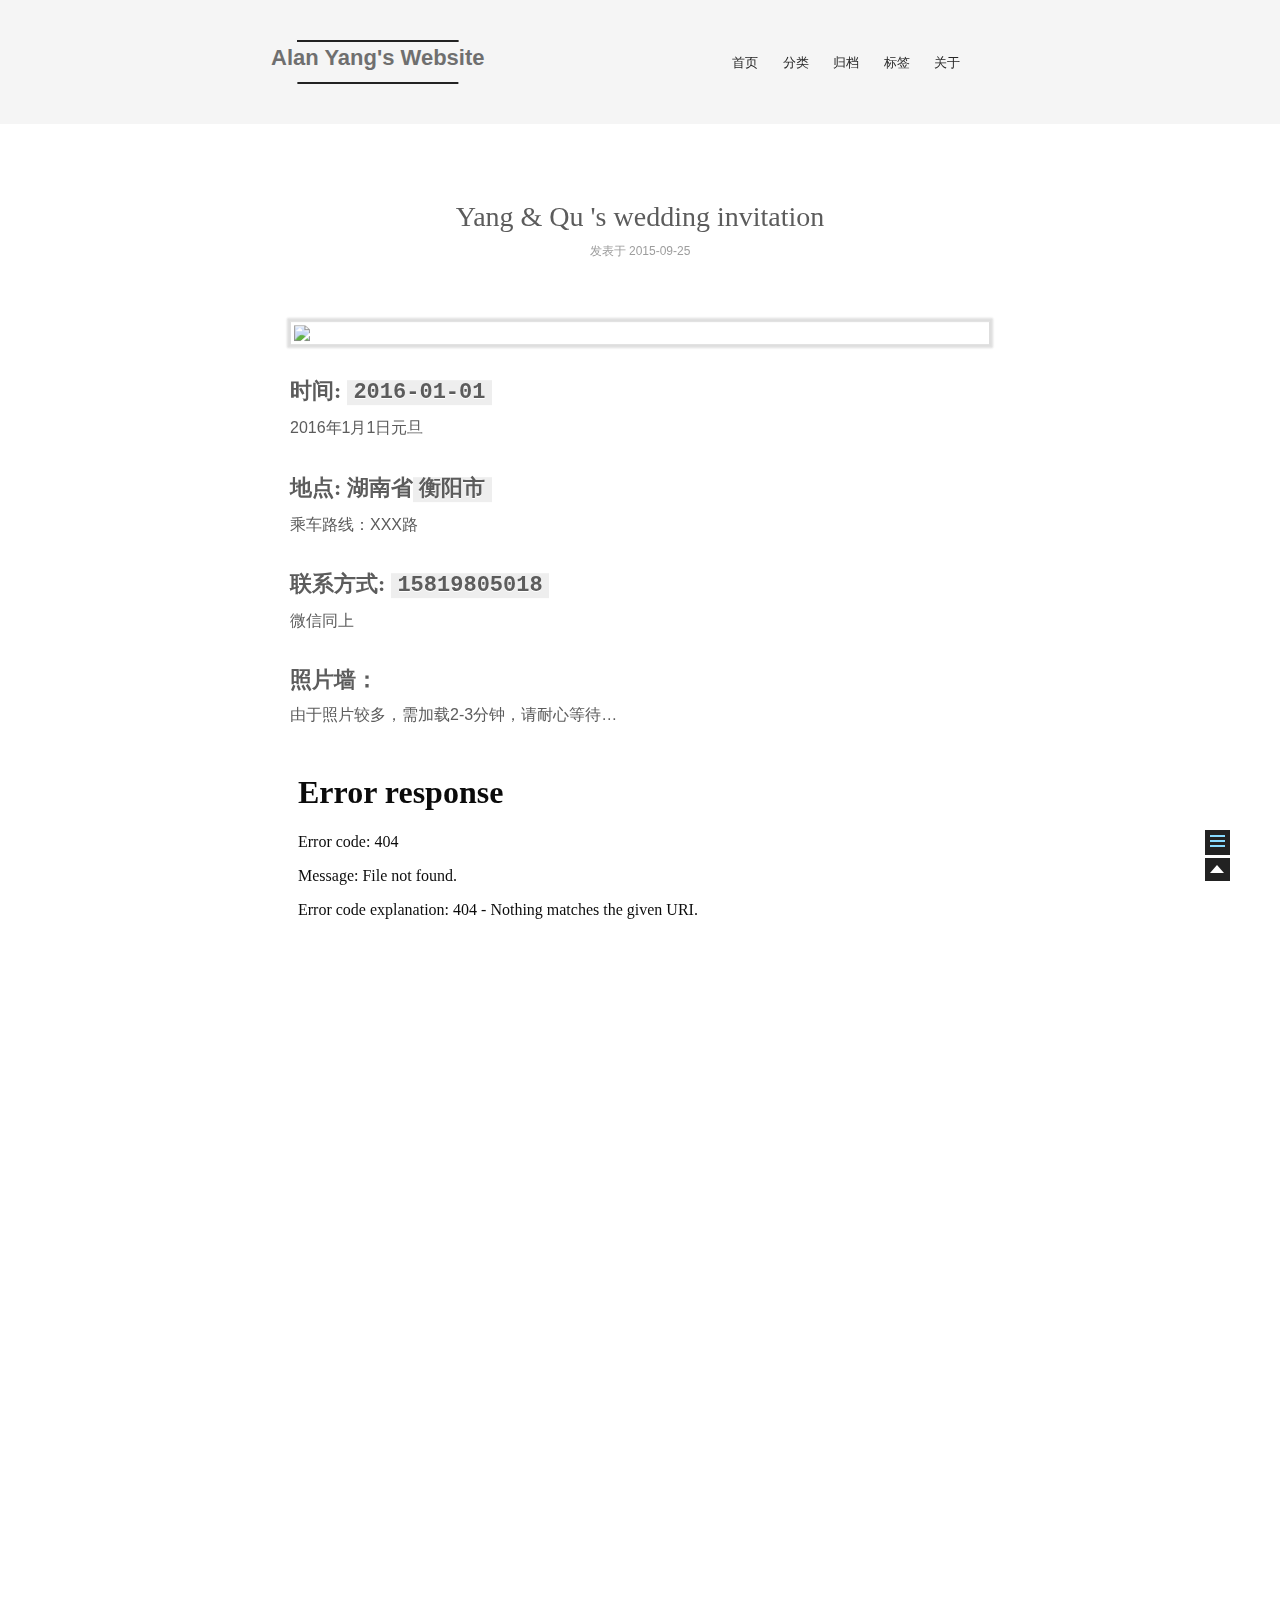
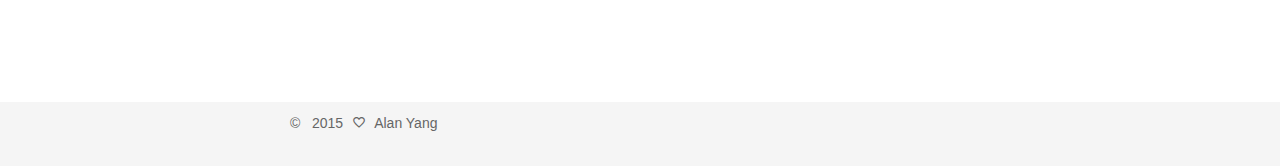
==== 2015/09/25/invitation/index.html @ c0969d91 "Site updated: 2015-09-30 16:57:40" ====
<!doctype html>
<html class="theme-next use-motion theme-next-mist">
<head>
  

<meta charset="UTF-8"/>
<meta http-equiv="X-UA-Compatible" content="IE=edge,chrome=1" />
<meta name="viewport" content="width=device-width, initial-scale=1, maximum-scale=1"/>


<meta http-equiv="Cache-Control" content="no-transform" />
<meta http-equiv="Cache-Control" content="no-siteapp" />








  <link rel="stylesheet" type="text/css" href="/vendors/fancybox/source/jquery.fancybox.css?v=2.1.5"/>




<link rel="stylesheet" type="text/css" href="/css/main.css?v=0.4.5.1"/>


    <meta name="description" content="You can go as far as you want to go." />



  <meta name="keywords" content="Hexo,next" />



  <link rel="alternate" href="/atom.xml" title="Alan Yang's Website" type="application/atom+xml" />



  <link rel="shorticon icon" type="image/x-icon" href="/favicon.ico?v=0.4.5.1" />


<meta name="description" content="时间: 2016-01-012016年1月1日元旦
地点: 湖南省衡阳市乘车路线：XXX路
联系方式: 15819805018微信同上
照片墙：由于照片较多，需加载2-3分钟，请耐心等待…">
<meta property="og:type" content="article">
<meta property="og:title" content="Yang & Qu 's wedding invitation">
<meta property="og:url" content="http://alanyang.com/2015/09/25/invitation/index.html">
<meta property="og:site_name" content="Alan Yang's Website">
<meta property="og:description" content="时间: 2016-01-012016年1月1日元旦
地点: 湖南省衡阳市乘车路线：XXX路
联系方式: 15819805018微信同上
照片墙：由于照片较多，需加载2-3分钟，请耐心等待…">
<meta property="og:image" content="http://alanyang.com/love.jpg">
<meta property="og:updated_time" content="2015-09-25T07:35:17.780Z">
<meta name="twitter:card" content="summary">
<meta name="twitter:title" content="Yang & Qu 's wedding invitation">
<meta name="twitter:description" content="时间: 2016-01-012016年1月1日元旦
地点: 湖南省衡阳市乘车路线：XXX路
联系方式: 15819805018微信同上
照片墙：由于照片较多，需加载2-3分钟，请耐心等待…">


<script type="text/javascript" id="hexo.configuration">
  var CONFIG = {
    scheme: 'Mist',
    sidebar: 'post'
  };
</script>

  <title> Yang & Qu 's wedding invitation | Alan Yang's Website </title>
</head>

<body itemscope itemtype="http://schema.org/WebPage" lang="zh-Hans">

  <!--[if lte IE 8]>
  <div style=' clear: both; height: 59px; padding:0 0 0 15px; position: relative;margin:0 auto;'>
    <a href="http://windows.microsoft.com/en-US/internet-explorer/products/ie/home?ocid=ie6_countdown_bannercode">
      <img src="http://7u2nvr.com1.z0.glb.clouddn.com/picouterie.jpg" border="0" height="42" width="820"
           alt="You are using an outdated browser. For a faster, safer browsing experience, upgrade for free today or use other browser ,like chrome firefox safari."
           style='margin-left:auto;margin-right:auto;display: block;'/>
    </a>
  </div>
<![endif]-->
  



  <div class="container one-column page-post-detail">
    <div class="headband"></div>

    <header id="header" class="header" itemscope itemtype="http://schema.org/WPHeader">
      <div class="header-inner"><h1 class="site-meta">
  <span class="logo-line-before"><i></i></span>
  <a href="/" class="brand" rel="start">
      <span class="logo">
        <i class="icon-next-logo"></i>
      </span>
      <span class="site-title">Alan Yang's Website</span>
  </a>
  <span class="logo-line-after"><i></i></span>
</h1>

<div class="site-nav-toggle">
  <button>
    <span class="btn-bar"></span>
    <span class="btn-bar"></span>
    <span class="btn-bar"></span>
  </button>
</div>

<nav class="site-nav">
  

  
    <ul id="menu" class="menu ">
      
        
        <li class="menu-item menu-item-home">
          <a href="/" rel="section">
            <i class="menu-item-icon icon-next-home"></i> <br />
            首页
          </a>
        </li>
      
        
        <li class="menu-item menu-item-categories">
          <a href="/categories" rel="section">
            <i class="menu-item-icon icon-next-categories"></i> <br />
            分类
          </a>
        </li>
      
        
        <li class="menu-item menu-item-archives">
          <a href="/archives" rel="section">
            <i class="menu-item-icon icon-next-archives"></i> <br />
            归档
          </a>
        </li>
      
        
        <li class="menu-item menu-item-tags">
          <a href="/tags" rel="section">
            <i class="menu-item-icon icon-next-tags"></i> <br />
            标签
          </a>
        </li>
      
        
        <li class="menu-item menu-item-about">
          <a href="/about" rel="section">
            <i class="menu-item-icon icon-next-about"></i> <br />
            关于
          </a>
        </li>
      

      
      
    </ul>
  

  
</nav>

 </div>
    </header>

    <main id="main" class="main">
      <div class="main-inner">
        <div id="content" class="content"> 

  <div id="posts" class="posts-expand">
    

  <article class="post post-type-normal " itemscope itemtype="http://schema.org/Article">
    <header class="post-header">

      
      
        <h1 class="post-title" itemprop="name headline">
          
          
            
              Yang & Qu 's wedding invitation
            
          
        </h1>
      

      <div class="post-meta">
        <span class="post-time">
          发表于
          <time itemprop="dateCreated" datetime="2015-09-25T15:35:17+08:00" content="2015-09-25">
            2015-09-25
          </time>
        </span>

        

        
          
        
      </div>
    </header>

    <div class="post-body">

      
      

      
        <span itemprop="articleBody"><p><img src="love.jpg" style="display: block ;margin: auto;box-shadow: 0 0 2px 3px #ddd;"></p>
<h2 id="时间:_2016-01-01">时间: <code>2016-01-01</code></h2><p>2016年1月1日元旦</p>
<h2 id="地点:_湖南省衡阳市">地点: 湖南省<code>衡阳市</code></h2><p>乘车路线：XXX路</p>
<h2 id="联系方式:_15819805018">联系方式: <code>15819805018</code></h2><p>微信同上</p>
<h2 id="照片墙：">照片墙：</h2><p>由于照片较多，需加载2-3分钟，请耐心等待…</p>
<div><iframe src="images_3D/main.htm" height="800px" width="100%" frameborder="0" scrolling="no"></iframe></div></span>
      
    </div>

    <footer class="post-footer">
      

      

      
      
    </footer>
  </article>



    <div class="post-spread">
      
    </div>
  </div>

 </div>

        

        
          <div class="comments" id="comments">
            
          </div>
        
      </div>

      
  
  <div class="sidebar-toggle">
    <div class="sidebar-toggle-line-wrap">
      <span class="sidebar-toggle-line sidebar-toggle-line-first"></span>
      <span class="sidebar-toggle-line sidebar-toggle-line-middle"></span>
      <span class="sidebar-toggle-line sidebar-toggle-line-last"></span>
    </div>
  </div>

  <aside id="sidebar" class="sidebar">
    <div class="sidebar-inner">

      
        <ul class="sidebar-nav motion-element">
          <li class="sidebar-nav-toc sidebar-nav-active" data-target="post-toc-wrap" >
            文章目录
          </li>
          <li class="sidebar-nav-overview" data-target="site-overview">
            站点概览
          </li>
        </ul>
      

      <section class="site-overview">
        <div class="site-author motion-element" itemprop="author" itemscope itemtype="http://schema.org/Person">
          <img class="site-author-image" src="/images/logo.png" alt="Alan Yang" itemprop="image"/>
          <p class="site-author-name" itemprop="name">Alan Yang</p>
        </div>
        <p class="site-description motion-element" itemprop="description">You can go as far as you want to go.</p>
        <nav class="site-state motion-element">
          <div class="site-state-item site-state-posts">
            <a href="/archives">
              <span class="site-state-item-count">1</span>
              <span class="site-state-item-name">日志</span>
            </a>
          </div>

          <div class="site-state-item site-state-categories">
            <a href="/categories">
              <span class="site-state-item-count">0</span>
              <span class="site-state-item-name">分类</span>
              </a>
          </div>

          <div class="site-state-item site-state-tags">
            <a href="/tags">
              <span class="site-state-item-count">0</span>
              <span class="site-state-item-name">标签</span>
              </a>
          </div>

        </nav>

        
          <div class="feed-link motion-element">
            <a href="/atom.xml" rel="alternate">
              <i class="menu-item-icon icon-next-feed"></i>
              RSS
            </a>
          </div>
        

        <div class="links-of-author motion-element">
          
        </div>

        
        

        <div class="links-of-author motion-element">
          
        </div>

      </section>

      
        <section class="post-toc-wrap sidebar-panel-active">
          <div class="post-toc-indicator-top post-toc-indicator"></div>
          <div class="post-toc">
            
            
              <div class="post-toc-content"><ol class="nav"><li class="nav-item nav-level-2"><a class="nav-link" href="#时间:_2016-01-01"><span class="nav-number">1.</span> <span class="nav-text">时间: 2016-01-01</span></a></li><li class="nav-item nav-level-2"><a class="nav-link" href="#地点:_湖南省衡阳市"><span class="nav-number">2.</span> <span class="nav-text">地点: 湖南省衡阳市</span></a></li><li class="nav-item nav-level-2"><a class="nav-link" href="#联系方式:_15819805018"><span class="nav-number">3.</span> <span class="nav-text">联系方式: 15819805018</span></a></li><li class="nav-item nav-level-2"><a class="nav-link" href="#照片墙："><span class="nav-number">4.</span> <span class="nav-text">照片墙：</span></a></li></ol></div>
            
          </div>
          <div class="post-toc-indicator-bottom post-toc-indicator"></div>
        </section>
      

    </div>
  </aside>


    </main>

    <footer id="footer" class="footer">
      <div class="footer-inner"> <div class="copyright" >
  
  &copy; &nbsp; 
  <span itemprop="copyrightYear">2015</span>
  <span class="with-love">
    <i class="icon-next-heart"></i>
  </span>
  <span class="author" itemprop="copyrightHolder">Alan Yang</span>
</div>

<!--
<div class="powered-by">
  由 <a class="theme-link" href="http://hexo.io">Hexo</a> 强力驱动
</div>

<div class="theme-info">
  主题 -
  <a class="theme-link" href="https://github.com/iissnan/hexo-theme-next">
    NexT.Mist
  </a>
</div>
-->


 </div>
    </footer>

    <div class="back-to-top"></div>
  </div>

  <script type="text/javascript" src="/vendors/jquery/index.js?v=2.1.3"></script>

  
  
  
    
    

  


  
  
  <script type="text/javascript" src="/vendors/fancybox/source/jquery.fancybox.pack.js"></script>
  <script type="text/javascript" src="/js/fancy-box.js?v=0.4.5.1"></script>


  <script type="text/javascript" src="/js/helpers.js?v=0.4.5.1"></script>
  

  <script type="text/javascript" src="/vendors/velocity/velocity.min.js"></script>
  <script type="text/javascript" src="/vendors/velocity/velocity.ui.min.js"></script>

  <script type="text/javascript" src="/js/motion_global.js?v=0.4.5.1" id="motion.global"></script>




  <script type="text/javascript" src="/js/nav-toggle.js?v=0.4.5.1"></script>
  <script type="text/javascript" src="/vendors/fastclick/lib/fastclick.min.js?v=1.0.6"></script>

  
  
<script type="text/javascript" src="/js/bootstrap.scrollspy.js?v=0.4.5.1" id="bootstrap.scrollspy.custom"></script>


<script type="text/javascript" id="sidebar.toc.highlight">
  $(document).ready(function () {
    var tocSelector = '.post-toc';
    var $tocSelector = $(tocSelector);
    var activeCurrentSelector = '.active-current';

    $tocSelector
      .on('activate.bs.scrollspy', function () {
        var $currentActiveElement = $(tocSelector + ' .active').last();

        removeCurrentActiveClass();
        $currentActiveElement.addClass('active-current');

        $tocSelector[0].scrollTop = $currentActiveElement.position().top;
      })
      .on('clear.bs.scrollspy', function () {
        removeCurrentActiveClass();
      });

    function removeCurrentActiveClass () {
      $(tocSelector + ' ' + activeCurrentSelector)
        .removeClass(activeCurrentSelector.substring(1));
    }

    function processTOC () {
      getTOCMaxHeight();
      toggleTOCOverflowIndicators();
    }

    function getTOCMaxHeight () {
      var height = $('.sidebar').height() -
                   $tocSelector.position().top -
                   $('.post-toc-indicator-bottom').height();

      $tocSelector.css('height', height);

      return height;
    }

    function toggleTOCOverflowIndicators () {
      tocOverflowIndicator(
        '.post-toc-indicator-top',
        $tocSelector.scrollTop() > 0 ? 'show' : 'hide'
      );

      tocOverflowIndicator(
        '.post-toc-indicator-bottom',
        $tocSelector.scrollTop() >= $tocSelector.find('ol').height() - $tocSelector.height() ? 'hide' : 'show'
      )
    }

    $(document).on('sidebar.motion.complete', function () {
      processTOC();
    });

    $('body').scrollspy({ target: tocSelector });
    $(window).on('resize', function () {
      if ( $('.sidebar').hasClass('sidebar-active') ) {
        processTOC();
      }
    });

    onScroll($tocSelector);

    function onScroll (element) {
      element.on('mousewheel DOMMouseScroll', function (event) {
          var oe = event.originalEvent;
          var delta = oe.wheelDelta || -oe.detail;

          this.scrollTop += ( delta < 0 ? 1 : -1 ) * 30;
          event.preventDefault();

          toggleTOCOverflowIndicators();
      });
    }

    function tocOverflowIndicator (indicator, action) {
      var $indicator = $(indicator);
      var opacity = action === 'show' ? 0.4 : 0;
      $indicator.velocity ?
        $indicator.velocity('stop').velocity({
          opacity: opacity
        }, { duration: 100 }) :
        $indicator.stop().animate({
          opacity: opacity
        }, 100);
    }

  });
</script>

<script type="text/javascript" id="sidebar.nav">
  $(document).ready(function () {
    var html = $('html');
    var TAB_ANIMATE_DURATION = 200;
    var hasVelocity = $.isFunction(html.velocity);

    $('.sidebar-nav li').on('click', function () {
      var item = $(this);
      var activeTabClassName = 'sidebar-nav-active';
      var activePanelClassName = 'sidebar-panel-active';
      if (item.hasClass(activeTabClassName)) {
        return;
      }

      var currentTarget = $('.' + activePanelClassName);
      var target = $('.' + item.data('target'));

      hasVelocity ?
        currentTarget.velocity('transition.slideUpOut', TAB_ANIMATE_DURATION, function () {
          target
            .velocity('stop')
            .velocity('transition.slideDownIn', TAB_ANIMATE_DURATION)
            .addClass(activePanelClassName);
        }) :
        currentTarget.animate({ opacity: 0 }, TAB_ANIMATE_DURATION, function () {
          currentTarget.hide();
          target
            .stop()
            .css({'opacity': 0, 'display': 'block'})
            .animate({ opacity: 1 }, TAB_ANIMATE_DURATION, function () {
              currentTarget.removeClass(activePanelClassName);
              target.addClass(activePanelClassName);
            });
        });

      item.siblings().removeClass(activeTabClassName);
      item.addClass(activeTabClassName);
    });

    $('.post-toc a').on('click', function (e) {
      e.preventDefault();
      var targetSelector = escapeSelector(this.getAttribute('href'));
      var offset = $(targetSelector).offset().top;
      hasVelocity ?
        html.velocity('stop').velocity('scroll', {
          offset: offset  + 'px',
          mobileHA: false
        }) :
        $('html, body').stop().animate({
          scrollTop: offset
        }, 500);
    });

    // Expand sidebar on post detail page by default, when post has a toc.
    var $tocContent = $('.post-toc-content');
    if (isDesktop() && CONFIG.sidebar === 'post') {
      if ($tocContent.length > 0 && $tocContent.html().trim().length > 0) {
        displaySidebar();
      }
    }
  });
</script>



  <script type="text/javascript">
    $(document).ready(function () {
      if (CONFIG.sidebar === 'always') {
        displaySidebar();
      }
      if (isMobile()) {
        FastClick.attach(document.body);
      }
    });
  </script>

  

  
  

  
  <script type="text/javascript" src="/js/lazyload.js"></script>
  <script type="text/javascript">
    $(function () {
      $("#posts").find('img').lazyload({
        placeholder: "/images/loading.gif",
        effect: "fadeIn"
      });
    });
  </script>
</body>
</html>
---- css/main.css ----
/* normalize.css v3.0.2 | MIT License | git.io/normalize */
html {
  font-family: sans-serif; /* 1 */
  -ms-text-size-adjust: 100%; /* 2 */
  -webkit-text-size-adjust: 100%; /* 2 */
}
body {
  margin: 0;
}
article,
aside,
details,
figcaption,
figure,
footer,
header,
hgroup,
main,
menu,
nav,
section,
summary {
  display: block;
}
audio,
canvas,
progress,
video {
  display: inline-block; /* 1 */
  vertical-align: baseline; /* 2 */
}
audio:not([controls]) {
  display: none;
  height: 0;
}
[hidden],
template {
  display: none;
}
a {
  background-color: transparent;
}
a:active,
a:hover {
  outline: 0;
}
abbr[title] {
  border-bottom: 1px dotted;
}
b,
strong {
  font-weight: bold;
}
dfn {
  font-style: italic;
}
h1 {
  font-size: 2em;
  margin: 0.67em 0;
}
mark {
  background: #ff0;
  color: #000;
}
small {
  font-size: 80%;
}
sub,
sup {
  font-size: 75%;
  line-height: 0;
  position: relative;
  vertical-align: baseline;
}
sup {
  top: -0.5em;
}
sub {
  bottom: -0.25em;
}
img {
  border: 0;
}
svg:not(:root) {
  overflow: hidden;
}
figure {
  margin: 1em 40px;
}
hr {
  -moz-box-sizing: content-box;
  box-sizing: content-box;
  height: 0;
}
pre {
  overflow: auto;
}
code,
kbd,
pre,
samp {
  font-family: monospace, monospace;
  font-size: 1em;
}
button,
input,
optgroup,
select,
textarea {
  color: inherit; /* 1 */
  font: inherit; /* 2 */
  margin: 0; /* 3 */
}
button {
  overflow: visible;
}
button,
select {
  text-transform: none;
}
button,
html input[type="button"],
input[type="reset"],
input[type="submit"] {
  -webkit-appearance: button; /* 2 */
  cursor: pointer; /* 3 */
}
button[disabled],
html input[disabled] {
  cursor: default;
}
button::-moz-focus-inner,
input::-moz-focus-inner {
  border: 0;
  padding: 0;
}
input {
  line-height: normal;
}
input[type="checkbox"],
input[type="radio"] {
  box-sizing: border-box; /* 1 */
  padding: 0; /* 2 */
}
input[type="number"]::-webkit-inner-spin-button,
input[type="number"]::-webkit-outer-spin-button {
  height: auto;
}
input[type="search"] {
  -webkit-appearance: textfield; /* 1 */
  -moz-box-sizing: content-box;
  -webkit-box-sizing: content-box; /* 2 */
  box-sizing: content-box;
}
input[type="search"]::-webkit-search-cancel-button,
input[type="search"]::-webkit-search-decoration {
  -webkit-appearance: none;
}
fieldset {
  border: 1px solid #c0c0c0;
  margin: 0 2px;
  padding: 0.35em 0.625em 0.75em;
}
legend {
  border: 0; /* 1 */
  padding: 0; /* 2 */
}
textarea {
  overflow: auto;
}
optgroup {
  font-weight: bold;
}
table {
  border-collapse: collapse;
  border-spacing: 0;
}
td,
th {
  padding: 0;
}
::selection {
  background: #262a30;
  color: #fff;
}
body {
  position: relative;
  font-family: Lato, "Microsoft Jhenghei", "Hiragino Sans GB", "Microsoft YaHei", sans-serif;
  font-size: 16px;
  line-height: 1.7;
  color: #555;
  background: #fff;
}
@media (min-width: 768px) and (max-width: 991px) {
  body {
    padding-right: 0 !important;
  }
}
@media (max-width: 767px) {
  body {
    padding-right: 0 !important;
  }
}
h1,
h2,
h3,
h4,
h5,
h6 {
  margin: 0;
  padding: 0;
  font-weight: bold;
  line-height: 1;
  font-family: Cambria, Georgia, "Microsoft Jhenghei", "Hiragino Sans GB", "Microsoft YaHei", "Times New Roman", serif;
}
h1 {
  font-size: 24px;
}
@media (max-width: 767px) {
  h1 {
    font-size: 20px;
  }
}
h2 {
  font-size: 22px;
}
@media (max-width: 767px) {
  h2 {
    font-size: 18px;
  }
}
h3 {
  font-size: 20px;
}
@media (max-width: 767px) {
  h3 {
    font-size: 16px;
  }
}
h4 {
  font-size: 18px;
}
@media (max-width: 767px) {
  h4 {
    font-size: 14px;
  }
}
h5 {
  font-size: 16px;
}
@media (max-width: 767px) {
  h5 {
    font-size: 12px;
  }
}
h6 {
  font-size: 14px;
}
@media (max-width: 767px) {
  h6 {
    font-size: 10px;
  }
}
p {
  margin: 0 0 25px 0;
}
a {
  color: #222;
  text-decoration: none;
  border-bottom: 1px solid #999;
}
a:hover {
  border-bottom-color: #222;
}
ul {
  list-style: none;
}
blockquote {
  margin: 0;
  padding: 0;
}
img {
  display: block;
  margin: auto 0;
  max-width: 100%;
  height: auto;
}
h2,
h3,
h4,
h5,
h6 {
  margin: 60px 0 15px;
}
ul {
  list-style: square;
}
a {
  word-wrap: break-word;
}
hr {
  margin: 40px 0;
  height: 3px;
  border: none;
  background-color: #ddd;
  background-image: repeating-linear-gradient(-45deg, #fff, #fff 4px, transparent 4px, transparent 8px);
}
blockquote {
  padding: 0 15px;
  color: #666;
  border-left: 4px solid #ddd;
}
blockquote cite::before {
  content: "-";
  padding: 0 5px;
}
dt {
  font-weight: 700;
}
dd {
  margin: 0;
  padding: 0;
}
.pullquote {
  width: 45%;
}
.pullquote.left {
  float: left;
  margin-left: 5px;
  margin-right: 10px;
}
.pullquote.right {
  float: right;
  margin-left: 10px;
  margin-right: 5px;
}
.highlight table,
.gist table {
  width: auto;
}
.highlight table td,
.gist table td {
  border: none;
}
.highlight a,
.gist a {
  color: #222 !important;
  text-decoration: none !important;
}
.video-container {
  position: relative;
  padding-top: 60%;
  height: 0;
  overflow: hidden;
}
.video-container iframe,
.video-container object,
.video-container embed {
  position: absolute;
  top: 0;
  left: 0;
  width: 100%;
  height: 100%;
}
table {
  width: 100%;
  border-collapse: collapse;
  border-spacing: 0;
  border: 1px solid #ddd;
  font-size: 14px;
}
table>tbody>tr:nth-of-type(odd) {
  background-color: #f9f9f9;
}
table>tbody>tr:hover {
  background-color: #f5f5f5;
}
caption,
th,
td {
  padding: 8px;
  text-align: left;
  vertical-align: middle;
  font-weight: normal;
}
th,
td {
  border-bottom: 3px solid #ddd;
  border-right: 1px solid #eee;
}
th {
  padding-bottom: 10px;
  font-weight: 700;
}
td {
  border-bottom-width: 1px;
}
.text-left {
  text-align: left;
}
.text-center {
  text-align: center;
}
.text-right {
  text-align: right;
}
.text-justify {
  text-align: justify;
}
.text-nowrap {
  white-space: nowrap;
}
.text-lowercase {
  text-transform: lowercase;
}
.text-uppercase {
  text-transform: uppercase;
}
.text-capitalize {
  text-transform: capitalize;
}
.center-block {
  display: block;
  margin-left: auto;
  margin-right: auto;
}
.clearfix:before,
.clearfix:after {
  content: " ";
  display: table;
}
.clearfix:after {
  clear: both;
}
.full-image.full-image.full-image {
  border: none;
}
@media (min-width: 992px) {
  .full-image.full-image.full-image {
    max-width: none;
    width: 126%;
    margin: 0 -13%;
  }
}
.blockquote-center,
.page-home .post-type-quote blockquote,
.page-post-detail .post-type-quote blockquote {
  position: relative;
  margin: 40px 0;
  padding: 0;
  border-left: none;
  text-align: center;
}
.blockquote-center::before,
.page-home .post-type-quote blockquote::before,
.page-post-detail .post-type-quote blockquote::before,
.blockquote-center::after,
.page-home .post-type-quote blockquote::after,
.page-post-detail .post-type-quote blockquote::after {
  position: absolute;
  content: ' ';
  display: block;
  width: 100%;
  height: 24px;
  opacity: 0.2;
  background: url("[data-uri]") no-repeat;
  background-position: 0 -7px;
  background-size: 24px 24px;
}
.blockquote-center::before,
.page-home .post-type-quote blockquote::before,
.page-post-detail .post-type-quote blockquote::before {
  top: -20px;
  border-top: 1px solid #ccc;
}
.blockquote-center::after,
.page-home .post-type-quote blockquote::after,
.page-post-detail .post-type-quote blockquote::after {
  bottom: -20px;
  border-bottom: 1px solid #ccc;
  background-position: 100% 7px;
}
.blockquote-center p,
.page-home .post-type-quote blockquote p,
.page-post-detail .post-type-quote blockquote p,
.blockquote-center div,
.page-home .post-type-quote blockquote div,
.page-post-detail .post-type-quote blockquote div {
  text-align: center;
}
.use-motion .motion-element {
  opacity: 0;
}
@font-face {
  font-family: 'default';
  src: url("../fonts/icon-default/icomoon.eot?-9394c0");
  src: url("../fonts/icon-default/icomoon.eot?#iefix-9394c0") format('embedded-opentype'), url("../fonts/icon-default/icomoon.woff?-9394c0") format('woff'), url("../fonts/icon-default/icomoon.ttf?-9394c0") format('truetype'), url("../fonts/icon-default/icomoon.svg?-9394c0#default") format('svg');
  font-weight: normal;
  font-style: normal;
}
[class^="icon-"],
[class*=" icon-"] {
  font-family: 'default';
  speak: none;
  font-style: normal;
  font-weight: normal;
  font-variant: normal;
  text-transform: none;
  line-height: 1;
/* Better Font Rendering =========== */
  -webkit-font-smoothing: antialiased;
  -moz-osx-font-smoothing: grayscale;
}
.icon-next-logo {
  font-size: 24px;
  color: #fff;
}
.icon-next-home,
.icon-next-categories,
.icon-next-archives,
.icon-next-tags,
.icon-next-about,
.icon-next-feed,
.icon-next-search {
  font-size: 24px;
  color: #000;
}
.icon-next-external-link {
  font-size: 14px;
}
.icon-next-heart {
  font-size: 14px;
}
.icon-storage:before,
.icon-next-categories:before {
  content: "\e0bc";
}
.icon-insert_emoticon:before,
.icon-next-about:before {
  content: "\e0e8";
}
.icon-brightness_4:before,
.icon-next-logo:before {
  content: "\e13e";
}
.icon-whatshot:before,
.icon-next-feed:before {
  content: "\e25b";
}
.icon-bookmark:before,
.icon-next-tags:before {
  content: "\e27b";
}
.icon-favorite_outline:before,
.icon-next-heart:before {
  content: "\e292";
}
.icon-home:before,
.icon-next-home:before {
  content: "\e29e";
}
.icon-open_in_new:before,
.icon-next-external-link:before {
  content: "\e2b2";
}
.icon-search:before,
.icon-next-search:before {
  content: "\e2ca";
}
.icon-view_carousel:before,
.icon-next-archives:before {
  content: "\e2fd";
}
.post pre,
.post .highlight {
  background: #f7f7f7;
  margin: 20px 0;
  padding: 15px;
  overflow: auto;
  font-size: 13px;
  color: #4d4d4c;
  line-height: 1.6;
}
.post .highlight .gutter pre,
.post .gist .gist-file .gist-data .line-numbers {
  color: #666;
}
.post pre,
.post code {
  font-family: "PT Mono", Consolas, Monaco, Menlo, monospace;
}
.post code {
  background: #eee;
  text-shadow: 0 1px #fff;
  padding: 0 0.3em;
}
.post pre code {
  background: none;
  text-shadow: none;
  padding: 0;
}
.post .highlight pre {
  border: none;
  margin: 0;
  padding: 0;
}
.post .highlight table {
  margin: 0;
  width: auto;
  border: none;
}
.post .highlight td {
  border: none;
  padding: 0;
}
.post .highlight figcaption {
  font-size: 0.85em;
  color: #8e908c;
  line-height: 1em;
  margin-bottom: 1em;
}
.post .highlight figcaption:before,
.post .highlight figcaption:after {
  content: " ";
  display: table;
}
.post .highlight figcaption:after {
  clear: both;
}
.post .highlight figcaption a {
  float: right;
}
.post .highlight .gutter pre {
  text-align: right;
  padding-right: 20px;
}
.post .highlight .line {
  height: 20px;
}
.post .gist {
  margin: 20px 0;
  border-style: solid;
  border-color: #ccc;
  border-width: 1px 0;
  background: #f7f7f7;
  padding: 15px 40px 15px 15px;
}
.post .gist .gist-file {
  border: none;
  font-family: "PT Mono", Consolas, Monaco, Menlo, monospace;
  margin: 0;
}
.post .gist .gist-file .gist-data {
  background: none;
  border: none;
}
.post .gist .gist-file .gist-data .line-numbers {
  background: none;
  border: none;
  padding: 0 20px 0 0;
}
.post .gist .gist-file .gist-data .line-data {
  padding: 0 !important;
}
.post .gist .gist-file .highlight {
  margin: 0;
  padding: 0;
  border: none;
}
.post .gist .gist-file .gist-meta {
  background: #f7f7f7;
  color: #8e908c;
  font: 13px Lato, "Microsoft Jhenghei", "Hiragino Sans GB", "Microsoft YaHei", sans-serif;
  text-shadow: 0 0;
  padding: 0;
  margin-top: 1em;
  margin-left: 40px;
}
.post .gist .gist-file .gist-meta a {
  color: color-link;
  font-weight: normal;
}
.post .gist .gist-file .gist-meta a:hover {
  text-decoration: underline;
}
pre .comment {
  color: #8e908c;
}
pre .variable,
pre .attribute,
pre .tag,
pre .regexp,
pre .ruby .constant,
pre .xml .tag .title,
pre .xml .pi,
pre .xml .doctype,
pre .html .doctype,
pre .css .id,
pre .css .class,
pre .css .pseudo {
  color: #c82829;
}
pre .number,
pre .preprocessor,
pre .built_in,
pre .literal,
pre .params,
pre .constant {
  color: #f5871f;
}
pre .ruby .class .title,
pre .css .rules .attribute {
  color: #718c00;
}
pre .string,
pre .value,
pre .inheritance,
pre .header,
pre .ruby .symbol,
pre .xml .cdata {
  color: #718c00;
}
pre .title,
pre .css .hexcolor {
  color: #3e999f;
}
pre .function,
pre .python .decorator,
pre .python .title,
pre .ruby .function .title,
pre .ruby .title .keyword,
pre .perl .sub,
pre .javascript .title,
pre .coffeescript .title {
  color: #4271ae;
}
pre .keyword,
pre .javascript .function {
  color: #8959a8;
}
html,
body {
  height: 100%;
}
.container {
  position: relative;
  min-height: 100%;
}
.header-inner {
  margin: 0 auto;
  padding: 100px 0 70px;
  width: 960px;
}
.one-column .header-inner {
  width: 700px;
}
.main {
  padding-bottom: 150px;
}
.main-inner {
  margin: 0 auto;
  width: 960px;
}
.one-column .main-inner {
  width: 700px;
}
.main-inner .content {
  width: 700px;
}
.footer {
  position: absolute;
  left: 0;
  bottom: 0;
  width: 100%;
  min-height: 50px;
}
.footer-inner {
  margin: 20px auto;
  width: 960px;
}
.one-column .footer-inner {
  width: 700px;
}
.headband {
  height: 3px;
  background: #222;
}
.header {
  background: #fff;
}
.header-inner {
  position: relative;
}
.site-meta {
  margin: 0;
  text-align: left;
}
@media (max-width: 767px) {
  .site-meta {
    text-align: center;
  }
}
.brand {
  position: relative;
  display: inline-block;
  padding: 0 25px;
  color: #fff;
  background: #222;
  border-bottom: none;
  font-family: Lato, "Microsoft Jhenghei", "Hiragino Sans GB", "Microsoft YaHei", sans-serif;
}
.logo {
  display: inline-block;
  margin-right: 5px;
  line-height: 36px;
  vertical-align: top;
}
.site-title {
  display: inline-block;
  vertical-align: top;
  line-height: 36px;
  font-size: 20px;
  font-weight: normal;
}
.use-motion .brand {
  opacity: 0;
}
.use-motion .logo,
.use-motion .site-title {
  opacity: 0;
  position: relative;
  top: -10px;
}
.site-nav-toggle {
  display: none;
  position: absolute;
  top: 10px;
  left: 10px;
}
@media (max-width: 767px) {
  .site-nav-toggle {
    display: block;
  }
}
.site-nav-toggle button {
  margin-top: 2px;
  padding: 9px 10px;
  background: transparent;
  border: none;
}
@media (max-width: 767px) {
  .site-nav {
    display: none;
    margin: 0 -10px;
    padding: 0 10px;
    clear: both;
    border-top: 1px solid #ddd;
  }
}
@media (min-width: 768px) and (max-width: 991px) {
  .site-nav {
    display: block !important;
  }
}
@media (min-width: 992px) {
  .site-nav {
    display: block !important;
  }
}
.menu {
  margin-top: 20px;
  padding-left: 0;
  text-align: center;
}
.menu .menu-item {
  display: inline-block;
  margin-left: 20px;
}
@media screen and (max-width: 767px) {
  .menu .menu-item {
    margin-top: 10px;
  }
}
.menu .menu-item:first-child {
  margin-left: 0;
}
.menu .menu-item a {
  display: block;
  font-size: 13px;
  text-transform: capitalize;
  line-height: 1.5;
  border-bottom: 1px solid transparent;
  transition-property: border-color;
  transition-duration: 0.2s;
  transition-timing-function: ease-in-out;
  transition-delay: 0s;
}
.menu .menu-item a:hover {
  border-bottom-color: #222;
}
.translation {
  margin-top: -20px;
  font-size: 14px;
  color: #999;
}
.post:last-child .post-eof.post-eof.post-eof {
  display: none;
}
.sidebar-toggle {
  position: fixed;
  right: 50px;
  bottom: 45px;
  width: 15px;
  height: 15px;
  padding: 5px;
  background: #222;
  line-height: 0;
  z-index: 1050;
  cursor: pointer;
  -webkit-transform: translateZ(0);
}
@media (min-width: 768px) and (max-width: 991px) {
  .sidebar-toggle {
    display: none;
  }
}
@media (max-width: 767px) {
  .sidebar-toggle {
    display: none;
  }
}
.sidebar-toggle-line {
  position: relative;
  display: inline-block;
  vertical-align: top;
  height: 2px;
  width: 100%;
  background: #fff;
  margin-top: 3px;
}
.sidebar-toggle-line:first-child {
  margin-top: 0;
}
.sidebar {
  width: 0;
  position: fixed;
  right: 0;
  top: 0;
  bottom: 0;
  z-index: 1040;
  box-shadow: inset 0 2px 6px #000;
  background: #222;
  -webkit-transform: translateZ(0);
}
.sidebar a {
  color: #999;
  border-bottom-color: #555;
}
.sidebar a:hover {
  color: #eee;
}
@media (min-width: 768px) and (max-width: 991px) {
  .sidebar {
    display: none !important;
  }
}
@media (max-width: 767px) {
  .sidebar {
    display: none !important;
  }
}
.sidebar-inner {
  position: relative;
  padding: 20px 10px;
  color: #999;
  text-align: center;
}
.site-author-image {
  display: block;
  margin: 0 auto;
  max-width: 96px;
  height: auto;
  border: 2px solid #333;
  padding: 2px;
}
.site-author-name {
  margin: 5px 0 0;
  color: #f5f5f5;
}
.site-description {
  margin-top: 5px;
  font-size: 14px;
  color: #555;
}
.site-state {
  overflow: hidden;
  line-height: 1.4;
}
.site-state-item {
  display: inline-block;
  padding: 0 15px;
  border-left: 1px solid #333;
}
.site-state-item:first-child {
  border-left: none;
}
.site-state-item a {
  border-bottom: none;
}
.site-state-item-count {
  display: block;
  text-align: center;
  font-size: 18px;
}
.site-state-item-name {
  font-size: 13px;
}
.feed-link {
  margin-top: 20px;
}
.feed-link a {
  display: inline-block;
  padding: 0 15px;
  color: #fc6423;
  border: 1px solid #fc6423;
  border-radius: 4px;
}
.feed-link a i {
  color: #fc6423;
  font-size: 14px;
}
.feed-link a:hover {
  color: #fff;
  background: #fc6423;
}
.feed-link a:hover i {
  color: #fff;
}
.links-of-author {
  margin-top: 20px;
}
.links-of-author a {
  display: inline-block;
  vertical-align: middle;
  margin-right: 10px;
  margin-bottom: 10px;
  border-bottom-color: #555;
  font-size: 13px;
}
.links-of-author a:before {
  display: inline-block;
  vertical-align: middle;
  margin-right: 3px;
  content: " ";
  width: 4px;
  height: 4px;
  border-radius: 50%;
  background: #878198;
}
.sidebar-nav {
  margin: 0;
  padding-left: 0;
}
.sidebar-nav li {
  display: inline-block;
  cursor: pointer;
  border-bottom: 1px solid transparent;
  font-size: 15px;
}
.sidebar-nav li:hover {
  color: #f5f5f5;
}
.page-post-detail .sidebar-nav-toc {
  padding: 0 5px;
}
.page-post-detail .sidebar-nav-overview {
  margin-left: 10px;
}
.sidebar-nav .sidebar-nav-active {
  color: #87daff;
  border-bottom-color: #87daff;
}
.sidebar-nav .sidebar-nav-active:hover {
  color: #87daff;
}
.post-toc {
  overflow: hidden;
  position: relative;
}
.post-toc-empty {
  font-size: 14px;
  color: #666;
}
.post-toc ol {
  overflow: auto;
  margin: 0;
  padding: 0 10px 10px;
  text-align: left;
  list-style: none;
  font-size: 14px;
}
.post-toc ol a {
  color: #999;
}
.post-toc ol a:hover {
  color: #ccc;
}
.post-toc .nav .nav-child {
  display: none;
}
.post-toc .nav .active .nav-child {
  display: block;
}
.post-toc .nav .active > a {
  color: #ccc;
}
.post-toc .nav .active-current > a {
  color: #87daff;
}
.post-toc .nav .active-current > a:hover {
  color: #87daff;
}
.post-toc-indicator {
  height: 20px;
  opacity: 0.4;
  background: no-repeat 10px 50%;
  background-size: 10px 12px;
}
.post-toc-indicator-top {
  opacity: 0;
  margin-top: 10px;
  background-image: url("[data-uri]");
}
.post-toc-indicator-bottom {
  position: absolute;
  width: 100%;
  background-image: url("[data-uri]");
}
.footer {
  font-size: 14px;
  color: #999;
}
.footer img {
  border: none;
}
.footer-inner {
  text-align: center;
}
.with-love {
  display: inline-block;
  margin: 0 5px;
}
.powered-by,
.theme-info {
  display: inline-block;
}
.powered-by {
  margin-right: 10px;
}
.powered-by::after {
  content: "|";
  padding-left: 10px;
}
.cc-license {
  margin-top: 10px;
  text-align: center;
}
.cc-license .cc-opacity {
  opacity: 0.7;
  border-bottom: none;
}
.cc-license .cc-opacity:hover {
  opacity: 0.9;
}
.cc-license img {
  display: inline-block;
}
@media (max-width: 767px) {
  body {
    font-size: 14px;
  }
  .header-inner,
  .one-column .header-inner,
  .main-inner,
  .one-column .main-inner,
  .main-inner .content,
  .footer-inner,
  .one-column .footer-inner {
    width: auto;
  }
  .main-inner {
    margin: 20px auto 0;
  }
  .footer-inner {
    padding: 0 10px;
  }
}
.btn {
  display: inline-block;
  padding: 0 20px;
  font-size: 15px;
  color: #fff;
  background: #222;
  border: 2px solid #222;
  text-decoration: none;
  transition-property: background-color;
  transition-duration: 0.2s;
  transition-timing-function: ease-in-out;
  transition-delay: 0s;
}
.btn:hover {
  border-color: #222;
  color: #222;
  background: #fff;
}
.btn-bar {
  display: block;
  width: 22px;
  height: 2px;
  background: #555;
  border-radius: 1px;
}
.btn-bar+.btn-bar {
  margin-top: 4px;
}
.posts-expand {
  padding-top: 40px;
}
@media (max-width: 767px) {
  .posts-expand {
    margin: 0 20px;
  }
  .post-body pre,
  .post-body .highlight {
    margin: 0 -20px;
    padding: 10px 20px;
  }
  .post-body pre .gutter pre,
  .post-body .highlight .gutter pre {
    padding-right: 10px;
  }
}
.posts-expand .post-title {
  font-size: 26px;
  text-align: center;
}
@media (max-width: 767px) {
  .posts-expand .post-title {
    font-size: 22px;
  }
}
.posts-expand .post-title-link {
  display: inline-block;
  position: relative;
  color: #555;
  border-bottom: none;
  line-height: 1.2;
  vertical-align: top;
}
.posts-expand .post-title-link::before {
  content: "";
  position: absolute;
  width: 100%;
  height: 2px;
  bottom: 0;
  left: 0;
  background-color: #000;
  visibility: hidden;
  transform: scaleX(0);
  transition-duration: 0.2s;
  transition-timing-function: ease-in-out;
  transition-delay: 0s;
}
.posts-expand .post-title-link:hover::before {
  visibility: visible;
  transform: scaleX(1);
}
.posts-expand .post-meta {
  margin: 3px 0 60px 0;
  color: #999;
  font-size: 12px;
  text-align: center;
}
.posts-expand .post-meta .post-category-list {
  display: inline-block;
  margin: 0;
  padding: 3px;
}
.posts-expand .post-meta .post-category-list-link {
  color: #999;
}
.posts-expand .post-body {
  text-align: justify;
}
.posts-expand .post-body h2,
.posts-expand .post-body h3,
.posts-expand .post-body h4,
.posts-expand .post-body h5,
.posts-expand .post-body h6 {
  padding-top: 10px;
}
.posts-expand .post-body img {
  box-sizing: border-box;
  margin: auto;
  padding: 3px;
  border: 1px solid #ddd;
}
.posts-expand .post-tags {
  margin-top: 40px;
  text-align: center;
}
.posts-expand .post-tags a {
  display: inline-block;
  margin-right: 10px;
  font-size: 13px;
}
.post-nav {
  overflow: hidden;
  margin-top: 60px;
  padding: 10px;
  white-space: nowrap;
  border-top: 1px solid #eee;
}
.post-nav-item {
  display: inline-block;
  width: 50%;
  white-space: normal;
}
.post-nav-item a {
  position: relative;
  display: inline-block;
  line-height: 25px;
  font-size: 14px;
  color: #555;
  border-bottom: none;
}
.post-nav-item a:hover {
  color: #222;
  font-weight: bold;
  border-bottom: none;
}
.post-nav-item a:active {
  top: 2px;
}
.post-nav-item a:before,
.post-nav-item a:after {
  display: inline-block;
  width: 16px;
  height: 25px;
  vertical-align: top;
  opacity: 0.4;
  background-size: 16px;
}
.post-nav-prev a:before {
  content: ' ';
  background: url("[data-uri]") no-repeat 0 50%;
  background-size: 8px;
}
.post-nav-prev a:hover:before {
  opacity: 1;
}
.post-nav-next {
  text-align: right;
}
.post-nav-next a:after {
  content: ' ';
  background: url("[data-uri]") no-repeat 100% 50%;
  background-size: 8px;
}
.post-nav-next a:hover:after {
  opacity: 1;
}
.posts-expand .post-eof {
  display: block;
  margin: 160px auto 120px;
  width: 8%;
  height: 1px;
  background: #ccc;
  text-align: center;
}
.post-more-link {
  margin-top: 50px;
}
@media (max-width: 767px) {
  .posts-collapse {
    margin: 0 20px;
  }
  .posts-collapse .post-title,
  .posts-collapse .post-meta {
    display: block;
    width: auto;
    text-align: left;
  }
}
.posts-collapse {
  margin-left: 0;
}
@media (max-width: 767px) {
  .posts-collapse {
    margin: 0 20px;
  }
}
.posts-collapse .collection-title {
  position: relative;
  margin: 60px 0;
}
.posts-collapse .collection-title h2 {
  margin-left: 20px;
}
.posts-collapse .collection-title small {
  color: #bbb;
}
.posts-collapse .collection-title::before {
  content: " ";
  position: absolute;
  left: 0;
  top: 50%;
  margin-left: -4px;
  margin-top: -4px;
  width: 8px;
  height: 8px;
  background: #bbb;
  border-radius: 50%;
}
.posts-collapse .post {
  margin: 30px 0;
}
.posts-collapse .post-header {
  position: relative;
  transition-duration: 0.2s;
  transition-timing-function: ease-in-out;
  transition-delay: 0s;
  transition-property: border;
  border-bottom: 1px dashed #ccc;
}
.posts-collapse .post-header::before {
  content: " ";
  position: absolute;
  left: 0;
  top: 12px;
  width: 6px;
  height: 6px;
  margin-left: -4px;
  background: #bbb;
  border-radius: 50%;
  border: 1px solid #fff;
  transition-duration: 0.2s;
  transition-timing-function: ease-in-out;
  transition-delay: 0s;
  transition-property: background;
}
.posts-collapse .post-header:hover {
  border-bottom-color: #666;
}
.posts-collapse .post-header:hover::before {
  background: #222;
}
.posts-collapse .post-meta {
  position: absolute;
  font-size: 12px;
  left: 20px;
  top: 5px;
}
.posts-collapse .post-comments-count {
  display: none;
}
.posts-collapse .post-title {
  margin-left: 60px;
  font-size: 16px;
  font-weight: normal;
  font-family: Lato, "Microsoft Jhenghei", "Hiragino Sans GB", "Microsoft YaHei", sans-serif;
  line-height: inherit;
}
.posts-collapse .post-title::after {
  margin-left: 3px;
  opacity: 0.6;
}
.posts-collapse .post-title a {
  color: #666;
  border-bottom: none;
}
.page-home .post-type-quote .post-header,
.page-post-detail .post-type-quote .post-header,
.page-home .post-type-quote .post-tags,
.page-post-detail .post-type-quote .post-tags {
  display: none;
}
.pagination {
  margin: 120px 0 40px;
  text-align: center;
  border-top: 1px solid #eee;
}
.page-number-basic,
.pagination .prev,
.pagination .next,
.pagination .page-number,
.pagination .space {
  display: inline-block;
  position: relative;
  top: -1px;
  margin: 0 10px;
  padding: 0 10px;
  line-height: 30px;
}
@media (max-width: 767px) {
  .page-number-basic,
  .pagination .prev,
  .pagination .next,
  .pagination .page-number,
  .pagination .space {
    margin: 0 5px;
  }
}
.pagination .prev,
.pagination .next,
.pagination .page-number {
  border-bottom: 0;
  border-top: 1px solid #eee;
  transition-property: border-color;
  transition-duration: 0.2s;
  transition-timing-function: ease-in-out;
  transition-delay: 0s;
}
.pagination .prev:hover,
.pagination .next:hover,
.pagination .page-number:hover {
  border-top-color: #222;
}
.pagination .space {
  padding: 0;
  margin: 0;
}
.pagination .prev {
  margin-left: 0;
}
.pagination .next {
  margin-right: 0;
}
.pagination .page-number.current {
  color: #fff;
  background: #ccc;
  border-top-color: #ccc;
}
@media (max-width: 767px) {
  .pagination {
    border-top: none;
  }
  .pagination .prev,
  .pagination .next,
  .pagination .page-number {
    margin-bottom: 10px;
    border-top: 0;
    border-bottom: 1px solid #eee;
  }
  .pagination .prev:hover,
  .pagination .next:hover,
  .pagination .page-number:hover {
    border-bottom-color: #222;
  }
}
.comments {
  margin-top: 60px;
}
.tag-cloud {
  text-align: center;
}
.tag-cloud a {
  display: inline-block;
  margin: 10px;
}
.post-gallery {
  display: table;
  table-layout: fixed;
  width: 100%;
  border-collapse: separate;
}
.post-gallery-row {
  display: table-row;
}
.post-gallery .post-gallery-img {
  display: table-cell;
  text-align: center;
  vertical-align: middle;
  border: none;
}
.post-gallery .post-gallery-img img {
  max-width: 100%;
  max-height: 100%;
  border: none;
}
.fancybox-close,
.fancybox-close:hover {
  border: none;
}
.back-to-top {
  position: fixed;
  bottom: 19px;
  right: 50px;
  z-index: 1050;
  width: 15px;
  height: 13px;
  padding: 5px;
  background: #222;
  color: #fff;
  cursor: pointer;
  -webkit-transform: translateZ(0);
}
@media (max-width: 767px) {
  .back-to-top {
    display: none;
  }
}
@media (min-width: 768px) and (max-width: 991px) {
  .back-to-top {
    display: none;
  }
}
.back-to-top:before {
  display: block;
  content: " ";
  margin-top: 2px;
  width: 0;
  height: 0;
  border-width: 0 7px 8px 7px;
  border-color: transparent transparent #fff transparent;
  border-style: solid;
}
.theme-next #ds-thread #ds-reset {
  color: #555;
}
.theme-next #ds-thread #ds-reset .ds-replybox {
  margin-bottom: 30px;
}
.theme-next #ds-thread #ds-reset .ds-replybox .ds-avatar,
.theme-next #ds-reset .ds-avatar img {
  box-shadow: none;
}
.theme-next #ds-thread #ds-reset .ds-textarea-wrapper {
  border-color: #c7d4e1;
  background: none;
  border-top-right-radius: 3px;
  border-top-left-radius: 3px;
}
.theme-next #ds-thread #ds-reset .ds-textarea-wrapper textarea {
  height: 60px;
}
.theme-next #ds-reset .ds-rounded-top {
  border-radius: 0;
}
.theme-next #ds-thread #ds-reset .ds-post-toolbar {
  box-sizing: border-box;
  border: 1px solid #c7d4e1;
  background: #f6f8fa;
}
.theme-next #ds-thread #ds-reset .ds-post-options {
  height: 40px;
  border: none;
  background: none;
}
.theme-next #ds-thread #ds-reset .ds-toolbar-buttons {
  top: 11px;
}
.theme-next #ds-thread #ds-reset .ds-sync {
  top: 5px;
}
.theme-next #ds-thread #ds-reset .ds-post-button {
  top: 4px;
  right: 5px;
  width: 90px;
  height: 30px;
  border: 1px solid #c5ced7;
  border-radius: 3px;
  background-image: linear-gradient(#fbfbfc, #f5f7f9);
  color: #60676d;
}
.theme-next #ds-thread #ds-reset .ds-post-button:hover {
  background-position: 0 -30px;
  color: #60676d;
}
.theme-next #ds-thread #ds-reset .ds-comments-info {
  padding: 10px 0;
}
.theme-next #ds-thread #ds-reset .ds-sort {
  display: none;
}
.theme-next #ds-thread #ds-reset li.ds-tab a.ds-current {
  border: none;
  background: #f6f8fa;
  color: #60676d;
}
.theme-next #ds-thread #ds-reset li.ds-tab a.ds-current:hover {
  background-color: #e9f0f7;
  color: #60676d;
}
.theme-next #ds-thread #ds-reset li.ds-tab a {
  border-radius: 2px;
  padding: 5px;
}
.theme-next #ds-thread #ds-reset .ds-login-buttons p {
  color: #999;
  line-height: 36px;
}
.theme-next #ds-thread #ds-reset .ds-login-buttons .ds-service-list li {
  height: 28px;
}
.theme-next #ds-thread #ds-reset .ds-service-list a {
  background: none;
  padding: 5px;
  border: 1px solid;
  border-radius: 3px;
  text-align: center;
}
.theme-next #ds-thread #ds-reset .ds-service-list a:hover {
  color: #fff;
  background: #666;
}
.theme-next #ds-thread #ds-reset .ds-service-list .ds-weibo {
  color: #fc9b00;
  border-color: #fc9b00;
}
.theme-next #ds-thread #ds-reset .ds-service-list .ds-weibo:hover {
  background: #fc9b00;
}
.theme-next #ds-thread #ds-reset .ds-service-list .ds-qq {
  color: #60a3ec;
  border-color: #60a3ec;
}
.theme-next #ds-thread #ds-reset .ds-service-list .ds-qq:hover {
  background: #60a3ec;
}
.theme-next #ds-thread #ds-reset .ds-service-list .ds-renren {
  color: #2e7ac4;
  border-color: #2e7ac4;
}
.theme-next #ds-thread #ds-reset .ds-service-list .ds-renren:hover {
  background: #2e7ac4;
}
.theme-next #ds-thread #ds-reset .ds-service-list .ds-douban {
  color: #37994c;
  border-color: #37994c;
}
.theme-next #ds-thread #ds-reset .ds-service-list .ds-douban:hover {
  background: #37994c;
}
.theme-next #ds-thread #ds-reset .ds-service-list .ds-more-services {
  border: none;
}
.theme-next #ds-thread #ds-reset .ds-service-list .ds-more-services:hover {
  background: none;
}
.theme-next .this_ua {
  background-color: #ccc !important;
  border-radius: 4px;
  padding: 0 5px !important;
  margin: 0 1px !important;
  border: 1px solid #bbb !important;
  color: #fff;
}
.theme-next .this_ua.admin {
  background-color: #d9534f !important;
  border-color: #d9534f !important;
}
.theme-next .this_ua.platform.iOS,
.theme-next .this_ua.platform.Mac,
.theme-next .this_ua.platform.Windows {
  background-color: #39b3d7 !important;
  border-color: #46b8da !important;
}
.theme-next .this_ua.platform.Linux {
  background-color: #3a3a3a !important;
  border-color: #1f1f1f !important;
}
.theme-next .this_ua.platform.Android {
  background-color: #00c47d !important;
  border-color: #01b171 !important;
}
.theme-next .this_ua.browser.Mobile,
.theme-next .this_ua.browser.Chrome {
  background-color: #5cb85c !important;
  border-color: #4cae4c !important;
}
.theme-next .this_ua.browser.Firefox {
  background-color: #f0ad4e !important;
  border-color: #eea236 !important;
}
.theme-next .this_ua.browser.Maxthon,
.theme-next .this_ua.browser.IE {
  background-color: #428bca !important;
  border-color: #357ebd !important;
}
.theme-next .this_ua.browser.baidu,
.theme-next .this_ua.browser.UCBrowser,
.theme-next .this_ua.browser.Opera {
  background-color: #d9534f !important;
  border-color: #d43f3a !important;
}
.theme-next .this_ua.browser.Android,
.theme-next .this_ua.browser.QQBrowser {
  background-color: #78ace9 !important;
  border-color: #4cae4c !important;
}
.post-spread {
  margin-top: 20px;
  text-align: center;
}
.jiathis_style {
  display: inline-block;
}
.jiathis_style a {
  border: none;
}
.use-motion .post {
  opacity: 0;
}
.page-archive .archive-page-counter {
  position: relative;
  top: 3px;
  left: 20px;
}
@media (max-width: 767px) {
  .page-archive .archive-page-counter {
    top: 5px;
  }
}
.page-archive .posts-collapse {
  position: relative;
}
.page-archive .posts-collapse::after {
  top: 20px;
  left: 0;
  margin-left: -2px;
  width: 4px;
  height: 100%;
  background: #f5f5f5;
  z-index: -1;
}
.page-archive .posts-collapse .archive-move-on {
  position: absolute;
  top: 11px;
  left: 0;
  margin-left: -6px;
  width: 10px;
  height: 10px;
  opacity: 0.5;
  background: #555;
  border: 1px solid #fff;
  border-radius: 50%;
}
.page-archive .posts-collapse::before,
.page-archive .posts-collapse::after {
  content: " ";
  position: absolute;
}
.page-post-detail .site-overview {
  display: none;
  margin-top: 20px;
}
.page-post-detail .sidebar-toggle-line {
  background: #87daff;
}
.page-post-detail .comments {
  overflow: hidden;
}
.category-all-page .category-all-title {
  text-align: center;
}
.category-all-page .category-all {
  margin-top: 20px;
}
.category-all-page .category-list {
  margin: 0;
  padding: 0;
  list-style: none;
}
.category-all-page .category-list-item {
  display: inline-block;
  margin: 10px;
}
.category-all-page .category-list-count {
  color: #bbb;
}
.category-all-page .category-list-count:before {
  display: inline;
  content: " (";
}
.category-all-page .category-list-count:after {
  display: inline;
  content: ") ";
}
.test {
  border: 10px;
}
h1,
h2,
h3,
h4,
h5,
h6 {
  margin: 20px 0 10px;
}
p {
  margin: 0 0 25px 0;
}
a {
  border-bottom-color: #ccc;
}
hr {
  margin: 20px 0;
  height: 2px;
}
ul li {
  list-style: circle;
}
.btn {
  padding: 0 10px;
  border-width: 2px;
  border-radius: 0;
}
.headband {
  display: none;
}
.header {
  background: #f5f5f5;
}
.header-inner {
  margin-bottom: 80px;
  padding: 40px 0;
}
.header-inner:before,
.header-inner:after {
  content: " ";
  display: table;
}
.header-inner:after {
  clear: both;
}
@media (max-width: 767px) {
  .header-inner {
    margin-bottom: 50px;
    padding: 10px;
  }
}
.site-meta {
  float: left;
  margin-left: -20px;
}
@media (max-width: 767px) {
  .site-meta {
    margin-left: 10px;
  }
}
.site-meta .brand {
  padding: 2px 1px;
  color: #222;
  background: none;
}
@media (max-width: 767px) {
  .site-meta .brand {
    display: block;
  }
}
.site-meta .logo {
  display: none;
}
.site-meta .site-title {
  font-size: 22px;
  font-weight: bolder;
}
@media (max-width: 767px) {
  .site-meta .site-title {
    line-height: 34px;
  }
}
.logo-line-before,
.logo-line-after {
  display: block;
  overflow: hidden;
  margin: 0 auto;
  width: 75%;
}
@media (max-width: 767px) {
  .logo-line-before,
  .logo-line-after {
    display: none;
  }
}
.logo-line-before i,
.logo-line-after i {
  position: relative;
  display: block;
  height: 2px;
  background: #222;
}
@media (max-width: 767px) {
  .logo-line-before i,
  .logo-line-after i {
    height: 3px;
  }
}
.use-motion .logo-line-before i {
  left: -100%;
}
.use-motion .logo-line-after i {
  right: -100%;
}
.site-nav-toggle {
  position: static;
  float: right;
}
.menu {
  float: right;
  margin: 8px 0 0 20px;
  padding: 0 20px;
}
@media (max-width: 767px) {
  .menu {
    margin: 0;
    padding: 0;
  }
}
.menu br {
  display: none;
}
.menu .menu-item {
  margin-left: 0;
}
@media (max-width: 767px) {
  .menu .menu-item {
    display: block;
  }
}
.menu .menu-item a {
  padding: 5px 10px;
  background: none;
  border: none;
  transition-property: background;
}
@media (max-width: 767px) {
  .menu .menu-item a {
    text-align: left;
  }
}
.menu .menu-item a:hover {
  background: #e1e1e1;
}
.menu a::before {
  display: none;
}
@media (max-width: 767px) {
  .menu a::before {
    display: block;
  }
}
@media (max-width: 767px) {
  .menu {
    float: none;
  }
}
.menu-left {
  float: left;
}
@media (max-width: 767px) {
  .menu-left {
    float: none;
  }
}
.menu-item-icon {
  display: none;
}
.site-search {
  float: right;
  margin-top: 8px;
}
@media (max-width: 767px) {
  .site-search {
    float: none;
    padding: 0 10px;
  }
}
.site-search input {
  padding: 3px;
  border: none;
  padding-left: 18px;
  border-radius: 0;
  width: 140px;
  background: url("[data-uri]") no-repeat 0 50%;
  background-size: 12px 12px;
  outline: none;
  border-bottom: 1px solid #999;
  opacity: 0.5;
}
.site-search input:focus {
  opacity: 1;
}
.posts-expand {
  padding-top: 0;
}
.posts-expand .post-title,
.posts-expand .post-meta {
  text-align: left;
}
@media (max-width: 767px) {
  .posts-expand .post-title,
  .posts-expand .post-meta {
    text-align: center;
  }
}
.posts-expand .post-eof {
  display: none;
}
.posts-expand .post {
  margin-top: 80px;
}
.posts-expand .post:first-child {
  margin-top: 0;
}
.posts-expand .post-meta {
  margin-top: 5px;
  margin-bottom: 20px;
}
.posts-expand .post-title {
  font-size: 28px;
  font-weight: 300;
}
.posts-expand .post-body img {
  margin: 0;
}
.posts-expand .post-tags {
  text-align: left;
}
.posts-expand .post-tags a {
  padding: 1px 5px;
  background: #f5f5f5;
  border-bottom: none;
}
.posts-expand .post-tags a:hover {
  background: #ccc;
}
.posts-expand .post-nav {
  margin-top: 40px;
}
.post-more-link {
  margin-top: 20px;
  text-align: left;
}
.post-more-link a {
  padding: 0;
  font-size: 16px;
  color: #666;
  background: none;
  border: none;
  border-bottom: 2px solid #666;
  transition-property: border;
}
.post-more-link a:hover {
  border-bottom-color: #222;
}
.page-post-detail .post-title,
.page-post-detail .post-meta {
  text-align: center;
}
.page-post-detail .post-meta {
  margin-bottom: 60px;
}
.pagination {
  margin: 80px 0 0;
  text-align: left;
}
@media (max-width: 767px) {
  .pagination {
    margin: 80px 10px 0;
    text-align: center;
  }
}
.footer {
  margin-top: 80px;
  padding: 10px 0;
  background: #f5f5f5;
  color: #666;
}
.footer-inner {
  margin: 0 auto;
  text-align: left;
}
@media (max-width: 767px) {
  .footer-inner {
    text-align: center;
  }
}
.full-image.full-image.full-image {
  max-width: 100%;
  width: auto;
  margin: 0;
}
.post-body p img {
  margin: 0 auto;
  cursor: pointer;
  cursor: zoom-out;
  cursor: -webkit-zoom-in;
  display: block !important;
}
.post-body p .pic-title {
  margin: 0 auto;
  text-align: center;
}
.post-body p .pic-title span {
  min-width: 20%;
  min-height: 22px;
  display: inline-block;
  padding: 10px;
  margin: 0 auto;
  border-bottom: 1px solid #d9d9d9;
  font-size: 18px;
  color: #999;
  font-style: italic;
  line-height: 1.7;
}
.posts-expand .post-body .fancybox img {
  margin: 0 auto;
}
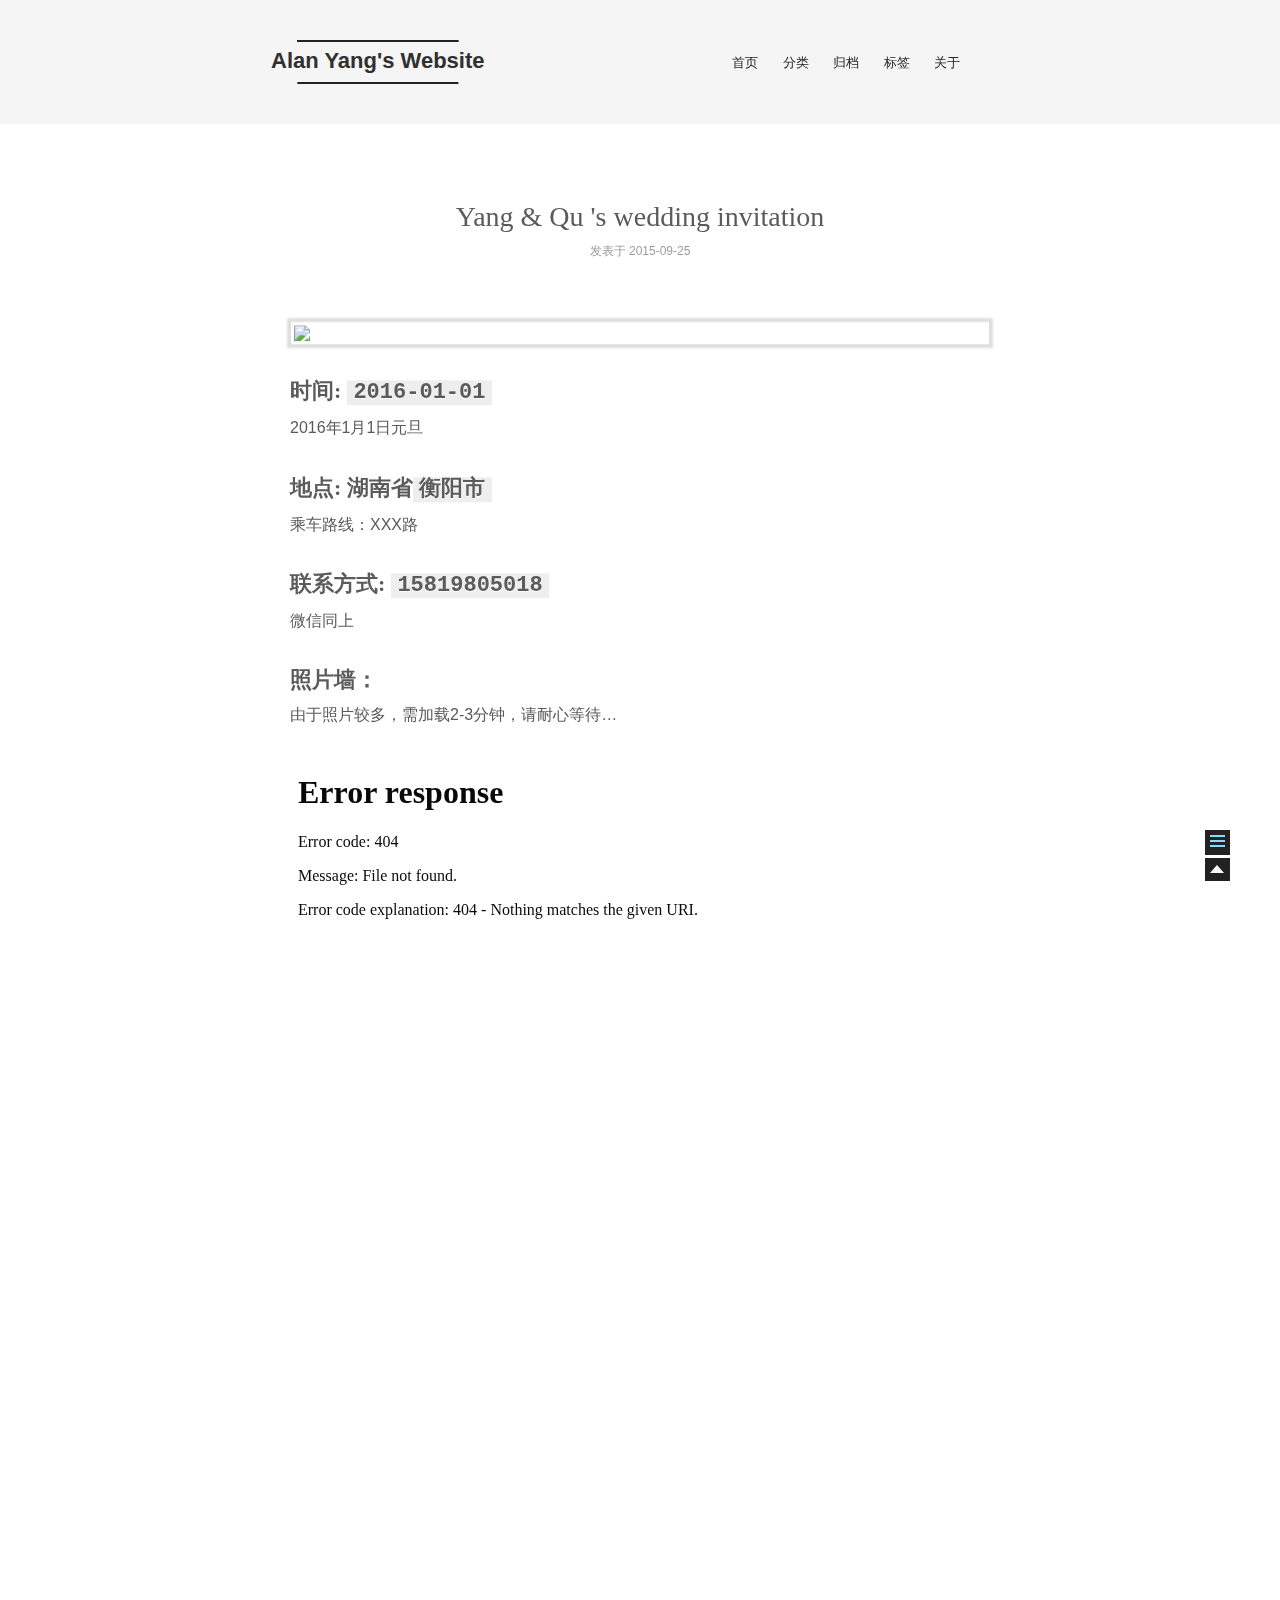
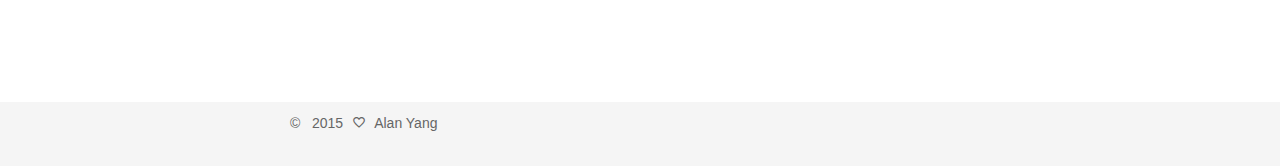
==== commit 0bedcf63: "Update index.html" ====
--- a/2015/09/25/invitation/index.html
+++ b/2015/09/25/invitation/index.html
@@ -42,24 +42,24 @@
 
 
 <meta name="description" content="时间: 2016-01-012016年1月1日元旦
-地点: 湖南省衡阳市乘车路线：XXX路
-联系方式: 15819805018微信同上
+地点: 
+联系方式: 
 照片墙：由于照片较多，需加载2-3分钟，请耐心等待…">
 <meta property="og:type" content="article">
 <meta property="og:title" content="Yang & Qu 's wedding invitation">
 <meta property="og:url" content="http://alanyang.com/2015/09/25/invitation/index.html">
 <meta property="og:site_name" content="Alan Yang's Website">
 <meta property="og:description" content="时间: 2016-01-012016年1月1日元旦
-地点: 湖南省衡阳市乘车路线：XXX路
-联系方式: 15819805018微信同上
+地点: 
+联系方式: 
 照片墙：由于照片较多，需加载2-3分钟，请耐心等待…">
 <meta property="og:image" content="http://alanyang.com/love.jpg">
 <meta property="og:updated_time" content="2015-09-25T07:35:17.780Z">
 <meta name="twitter:card" content="summary">
 <meta name="twitter:title" content="Yang & Qu 's wedding invitation">
 <meta name="twitter:description" content="时间: 2016-01-012016年1月1日元旦
-地点: 湖南省衡阳市乘车路线：XXX路
-联系方式: 15819805018微信同上
+地点: 
+联系方式: 
 照片墙：由于照片较多，需加载2-3分钟，请耐心等待…">
 
 
